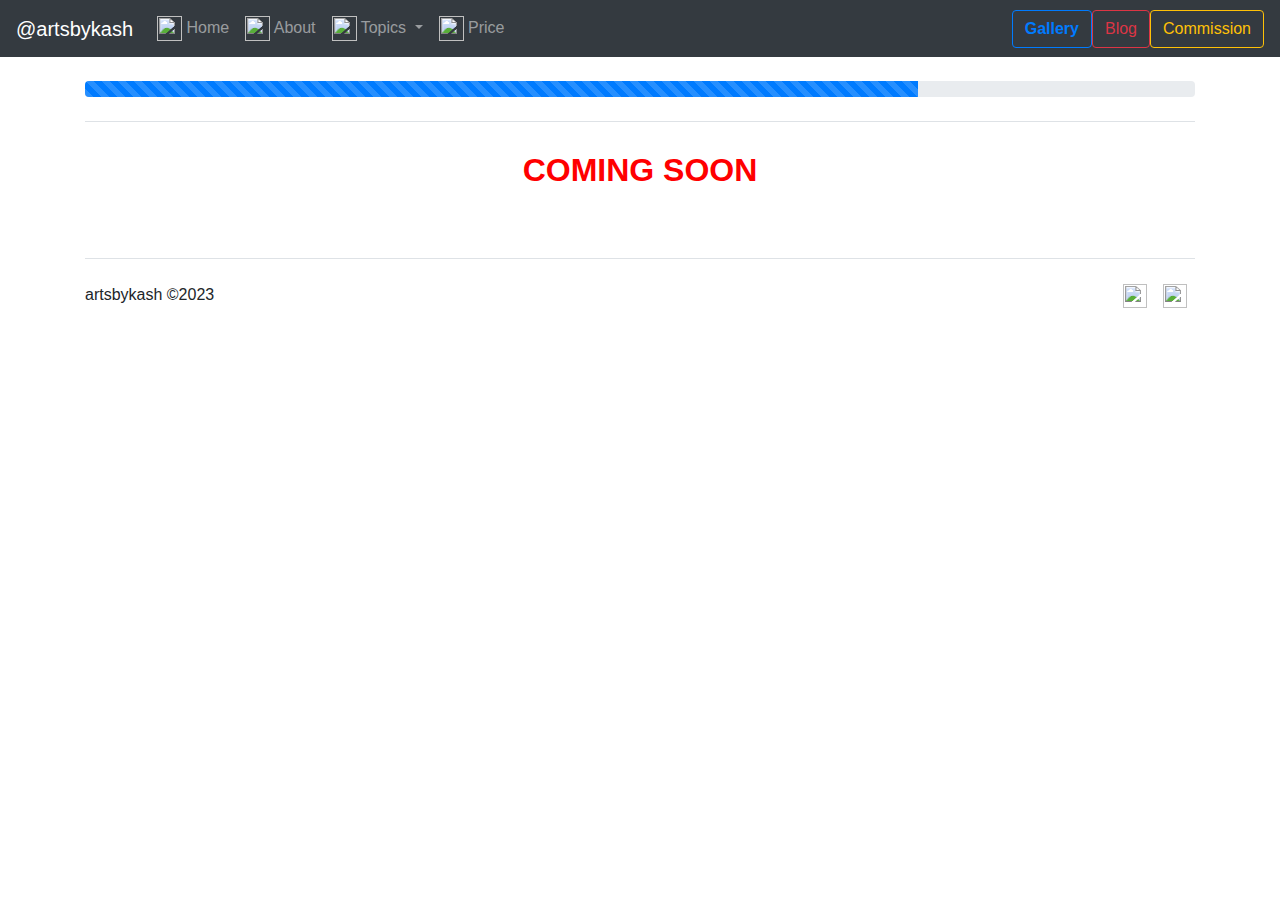
==== blog.html @ cf89916f "Update blog.html" ====
<!DOCTYPE html>
<html lang="en">

<head>
    <!-- Required meta tags -->
    <meta charset="utf-8" />
    <meta name="viewport" content="width=device-width, initial-scale=1, shrink-to-fit=no" />

    <!-- Bootstrap CSS -->
    <link rel="stylesheet" href="https://cdn.jsdelivr.net/npm/bootstrap@4.3.1/dist/css/bootstrap.min.css"
        integrity="sha384-ggOyR0iXCbMQv3Xipma34MD+dH/1fQ784/j6cY/iJTQUOhcWr7x9JvoRxT2MZw1T" crossorigin="anonymous" />
    <link rel="stylesheet" href="style.css">
    <title>artsbykash</title>
</head>

<body>
    <nav class="navbar navbar-expand-lg navbar-dark bg-dark">
        <a class="navbar-brand" href="./">
            @artsbykash</a>
        <button class="navbar-toggler" type="button" data-toggle="collapse" data-target="#navbarSupportedContent"
            aria-controls="navbarSupportedContent" aria-expanded="false" aria-label="Toggle navigation">
            <span class="navbar-toggler-icon"></span>
        </button>

        <div class="collapse navbar-collapse" id="navbarSupportedContent">
            <ul class="navbar-nav mr-auto">
                <li class="nav-item">
                    <a class="nav-link" href="./">
                        <img src="svgs/house-door.svg" width="25" height="25" class="d-inline-block align-top" alt="" />
                        Home <span class="sr-only">(current)</span></a>
                </li>
                <li class="nav-item">
                    <a class="nav-link" href="./about">
                        <img src="svgs/file-earmark-person.svg" width="25" height="25" class="d-inline-block align-top"
                            alt="" />
                        About</a>
                </li>
                <li class="nav-item dropdown">
                    <a class="nav-link dropdown-toggle" href="#" id="navbarDropdown" role="button"
                        data-toggle="dropdown" aria-haspopup="true" aria-expanded="false">
                        <img src="svgs/three-dots-vertical.svg" width="25" height="25" class="d-inline-block align-top"
                            alt="" />
                        Topics
                    </a>
                    <div class="dropdown-menu" aria-labelledby="navbarDropdown">
                        <a class="dropdown-item" href="./sketch">Black and White Sketches</a>
                        <a class="dropdown-item" href="./color_sketch">Color Sketches</a>
                        <!-- <div class="dropdown-divider"></div> -->
                        <a class="dropdown-item" href="./watercolor">Watercolor</a>
                        <a class="dropdown-item" href=./"oilpainting">Oil painting</a>
                    </div>
                </li>
                <li class="nav-item">
                    <a class="nav-link" href="pricing">
                        <img src="svgs/tags.svg" width="25" height="25" class="d-inline-block align-top"
                            alt="" />
                            Price</a>
                </li>
            </ul>
            <a href="gallery.html" class="btn btn-outline-primary" style="font-weight: bolder;" role="button" data-bs-toggle="button">Gallery</a>
            <a href="blog.html" class="btn btn-outline-danger" role="button" data-bs-toggle="button">Blog</a>
            <a href="commission.html" class="btn btn-outline-warning" role="button" data-bs-toggle="button">Commission
            </a>
        </div>
    </nav>

    <div class="container my-4">
        <div class="progress">
            <div class="progress-bar progress-bar-striped progress-bar-animated" role="progressbar" aria-valuenow="75" aria-valuemin="0" aria-valuemax="100" style="width: 75%"></div>
          </div>
        <div class="d-flex justify-content-center py-4 my-4 border-top">
            <p style="color: red; font-family:Arial, Helvetica, sans-serif; font-weight: bolder; font-size: xx-large;">COMING SOON</p>
        </div>
    </div>

    <div class="container">
        <div class="d-flex flex-column flex-sm-row justify-content-between py-4 my-4 border-top">
            <p>artsbykash ©2023</p>
            <ul class="list-unstyled d-flex ">
                <li class="px-2"><a class="link-dark" href="https://instagram.com/artsbykash?igshid=ZDdkNTZiNTM="><img
                            src="svgs/instagram.svg" class="bi" width="24" height="24"></img></a></li>
                <li class="px-2"><a class="link-dark"
                        href="https://twitter.com/Kashmirajha?t=fnjAJJ5gLn5nbg1TuQMDEw&s=09"><img src="svgs/twitter.svg"
                            class="bi" width="24" height="24"></img></a></li>
            </ul>
        </div>
    </div>
    <!-- Optional JavaScript -->
    <!-- jQuery first, then Popper.js, then Bootstrap JS -->
    <script src="https://code.jquery.com/jquery-3.3.1.slim.min.js"
        integrity="sha384-q8i/X+965DzO0rT7abK41JStQIAqVgRVzpbzo5smXKp4YfRvH+8abtTE1Pi6jizo"
        crossorigin="anonymous"></script>
    <script src="https://cdn.jsdelivr.net/npm/popper.js@1.14.7/dist/umd/popper.min.js"
        integrity="sha384-UO2eT0CpHqdSJQ6hJty5KVphtPhzWj9WO1clHTMGa3JDZwrnQq4sF86dIHNDz0W1"
        crossorigin="anonymous"></script>
    <script src="https://cdn.jsdelivr.net/npm/bootstrap@4.3.1/dist/js/bootstrap.min.js"
        integrity="sha384-JjSmVgyd0p3pXB1rRibZUAYoIIy6OrQ6VrjIEaFf/nJGzIxFDsf4x0xIM+B07jRM"
        crossorigin="anonymous"></script>
</body>

</html>
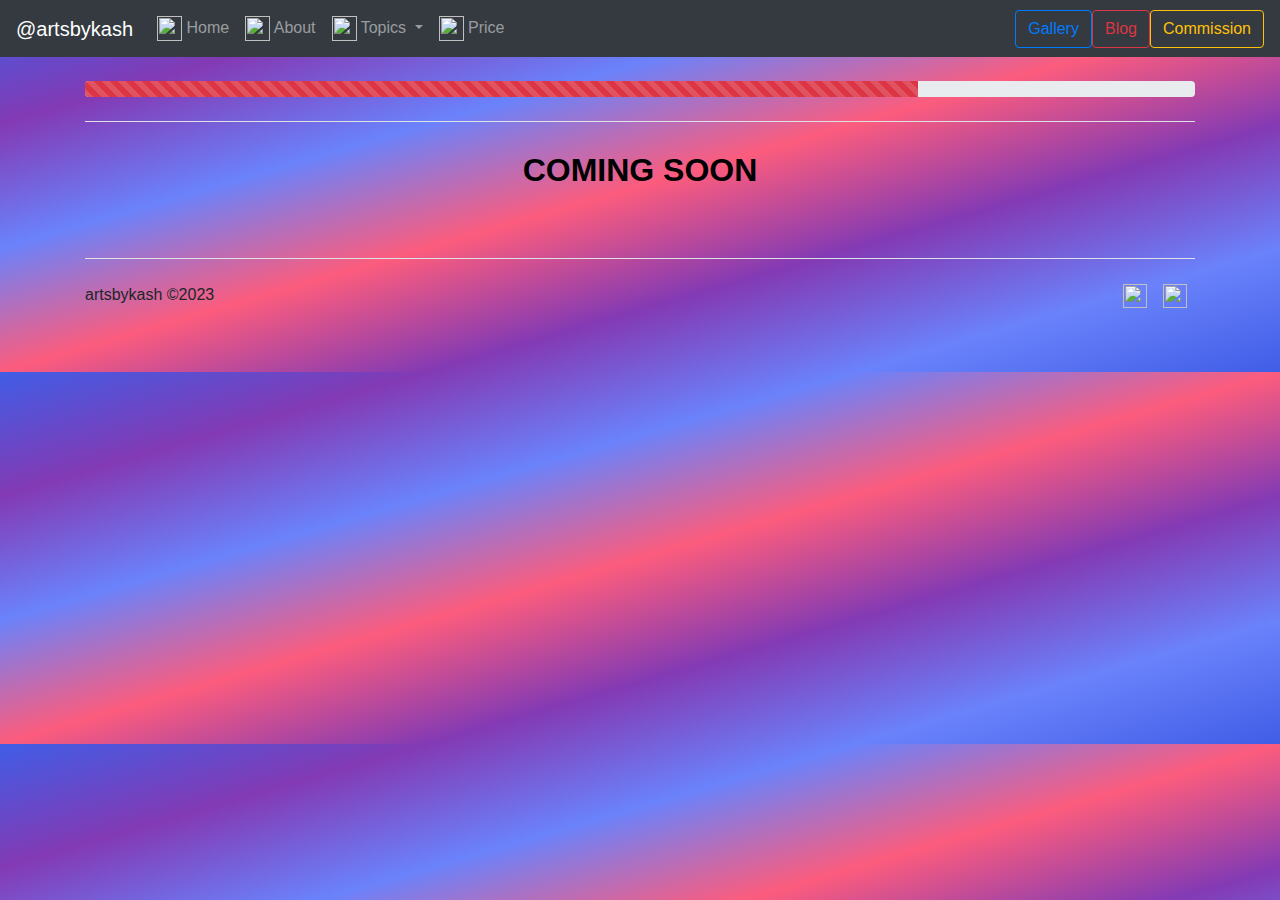
==== commit 59844117: "Update blog.html" ====
--- a/blog.html
+++ b/blog.html
@@ -14,7 +14,7 @@
 </head>
 
 <body>
-    <nav class="navbar navbar-expand-lg navbar-dark bg-dark">
+    <nav class="navbar navbar-expand-lg navbar-dark bg-dark navBar">
         <a class="navbar-brand" href="./">
             @artsbykash</a>
         <button class="navbar-toggler" type="button" data-toggle="collapse" data-target="#navbarSupportedContent"
@@ -57,7 +57,7 @@
                             Price</a>
                 </li>
             </ul>
-            <a href="gallery.html" class="btn btn-outline-primary" style="font-weight: bolder;" role="button" data-bs-toggle="button">Gallery</a>
+            <a href="gallery.html" class="btn btn-outline-primary" role="button" data-bs-toggle="button">Gallery</a>
             <a href="blog.html" class="btn btn-outline-danger" role="button" data-bs-toggle="button">Blog</a>
             <a href="commission.html" class="btn btn-outline-warning" role="button" data-bs-toggle="button">Commission
             </a>
@@ -66,10 +66,10 @@
 
     <div class="container my-4">
         <div class="progress">
-            <div class="progress-bar progress-bar-striped progress-bar-animated" role="progressbar" aria-valuenow="75" aria-valuemin="0" aria-valuemax="100" style="width: 75%"></div>
+            <div class="progress-bar progress-bar-striped progress-bar-animated bg-danger" role="progressbar" aria-valuenow="75" aria-valuemin="0" aria-valuemax="100" style="width: 75%"></div>
           </div>
         <div class="d-flex justify-content-center py-4 my-4 border-top">
-            <p style="color: red; font-family:Arial, Helvetica, sans-serif; font-weight: bolder; font-size: xx-large;">COMING SOON</p>
+            <p style="color: black; font-family:Arial, Helvetica, sans-serif; font-weight: bolder; font-size: xx-large;">COMING SOON</p>
         </div>
     </div>
 
--- a/style.css
+++ b/style.css
@@ -0,0 +1,52 @@
+.dp{
+    height: 18vw;
+    width: 18vw;
+}
+
+@media screen and (max-width:600px){
+    .dp{
+        height: 25vw;
+        width: 25vw;
+    }
+}
+
+@media screen and (max-width:800px){
+    .carousel-image{
+        height: 250px;
+        width:100px;
+    }
+}
+body{
+    background-image: linear-gradient(to bottom right,#405DE6,#833AB4,#6a82fb,#fc5c7d,#833AB4,#6a82fb,#405DE6);
+}
+
+.text{
+    font-weight: 400;
+}
+
+.card-grad{
+    background-color:lightpink;
+}
+.card-grad:hover{
+    transform:translateY(-20px);
+    background: linear-gradient(lightpink,rgb(245, 104, 43));
+}
+
+.light{
+    animation:animate 2s linear infinite
+}
+
+@keyframes animate{
+    0%{
+        color:#ff0303;
+        box-shadow: none;
+    }
+    100%{
+        color:white;
+        box-shadow: 0 0 10px #03bcf4,
+        0 0 20px #03bcf4,
+        0 0 40px #03bcf4,
+        0 0 80px #03bcf4,
+        0 0 100px #03bcf4;
+    }
+}
